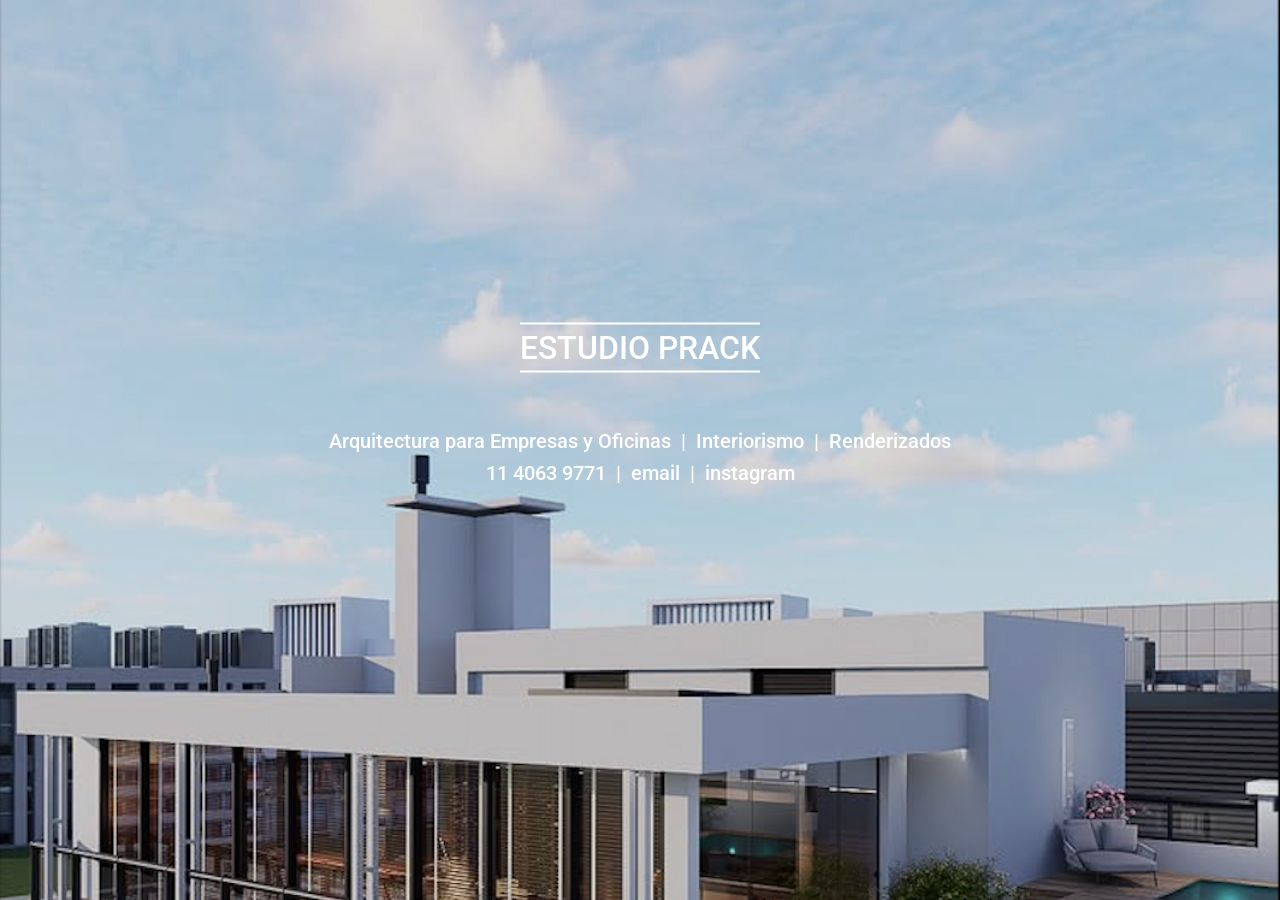
==== index.html @ 790a1812 "Fondo con carrousel de Bootstrap" ====
<!DOCTYPE html>
<head>
    <meta charset="UTF-8">
    <title>Arquitecto Jorge Prack</title>
    <meta name="description" content="Estudio Prack: arquitectura para empresas y oficinas, interiorismo y renderizados del arquitecto Jorge Prack. Contacto: +54 9 11 4063 9771. Instagram: @prackjorge">
    <meta name="keywords" content="Estudio Prack, Jorge Prack, arquitectura, interiorismo, renderizados, Buenos Aires, contacto,teléfono, email, Instagram">
    <meta name="author" content="Estudio Prack">

    <!-- Bootstrap CSS -->
    <link href="https://cdn.jsdelivr.net/npm/bootstrap@5.3.3/dist/css/bootstrap.min.css" rel="stylesheet">

    <link rel="stylesheet" href="styles.css">
</head>
<html lang="es">
    <body>
        <!-- Carousel Bootstrap -->
        <div id="carouselExampleFade" class="carousel slide carousel-fade" data-bs-ride="carousel" data-bs-interval="5000">
            <div class="carousel-inner">

                <div class="carousel-item active">
                    <img src="images/fondo1.png" class="d-block w-100" alt="Fondo 1">
                    <div class="carousel-overlay"></div>
                </div>

                <div class="carousel-item">
                    <img src="images/fondo2.png" class="d-block w-100" alt="Fondo 2">
                    <div class="carousel-overlay"></div>
                </div>

                <div class="carousel-item">
                    <img src="images/fondo3.png" class="d-block w-100" alt="Fondo 3">
                    <div class="carousel-overlay"></div>
                </div>

                <div class="carousel-item">
                    <img src="images/fondo4.png" class="d-block w-100" alt="Fondo 4">
                    <div class="carousel-overlay"></div>
                </div>
            </div>
        </div>

        <div class="carousel-caption d-none d-md-block">
            <h2 class="lined">
                ESTUDIO PRACK
            </h2>
            <br><br><br>
            <h5>
                Arquitectura para Empresas y Oficinas &nbsp;| &nbsp;Interiorismo &nbsp;| &nbsp;Renderizados
            </h5>
            <h5>
                <a href="tel:+541140639771" class="custom-link">11 4063 9771</a> &nbsp;|&nbsp;
                <a href="mailto:estudioprack@gmail.com" class="custom-link">email</a> &nbsp;|&nbsp;
                <a href="https://instagram.com/prackjorge" target="_blank" class="custom-link">instagram</a>
            </h5>
        </div>

            <!-- Bootstrap JS -->
    <script src="https://cdn.jsdelivr.net/npm/bootstrap@5.3.3/dist/js/bootstrap.bundle.min.js"></script>

    </body>
</html>
---- styles.css ----
/* styles.css */
@import url('https://fonts.googleapis.com/css2?family=Roboto:wght@300&display=swap');

:root {
    --white: #ffffff;
    --lightgray: #f0f0f0;
    --mediumgray: #b8b8b8;
    --darkgray: #808080;
    --black: #000000;
}

body, html {
    height: 100%;
    margin: 0;
    text-align: center;
    font-family: 'Roboto', sans-serif;
    font
}

/* Ajusta el tamaño del carousel a pantalla completa */
#carouselExampleFade {
    position: fixed;
    top: 0; left: 0;
    width: 100%;
    height: 100%;
    z-index: -1;
}

#carouselExampleFade .carousel-item img {
    width: 100%;
    height: 100%;
    object-fit: cover;
}

.carousel-item {
    position: relative;
}

.carousel-overlay {
    position: absolute;
    top: 0; left: 0;
    width: 100%;
    height: 100%;
    background: rgba(0,0,0,0.1); /* sombra oscura */
    pointer-events: none; /* que no bloquee clicks */
}

/* Ajuste de texto */
.carousel-caption {
    max-width: 100vw;      /* usar todo el ancho de la ventana */
    width: 100%;            /* ancho completo */
    white-space: nowrap;    /* no quebrar el texto */
    position: absolute;
    top: 55%;
    left: 50%;
    transform: translate(-50%, -50%);
}

.carousel-caption h1,
.carousel-caption h3 {
    color: white;
    text-shadow: 2px 2px 5px rgba(0,0,0,0.7); /* sombra adicional */
}

.lined {
    display: inline-block;  /* text defines width */
    border-top: 2px solid var(--white);
    border-bottom: 2px solid var(--white);
    padding: 4px 0;
    /*text-shadow: 6px 6px 18px var(--mediumgray);*/
    color: var(--white);

}

h5 {
    /*text-shadow: 6px 6px 30px var(--mediumgray);*/
    color: var(--white);

}

a.custom-link {
    text-decoration: none;
    color: var(--white);
    transition: color 0.2s;
}

a.custom-link:hover {
    color: var(--white);
}
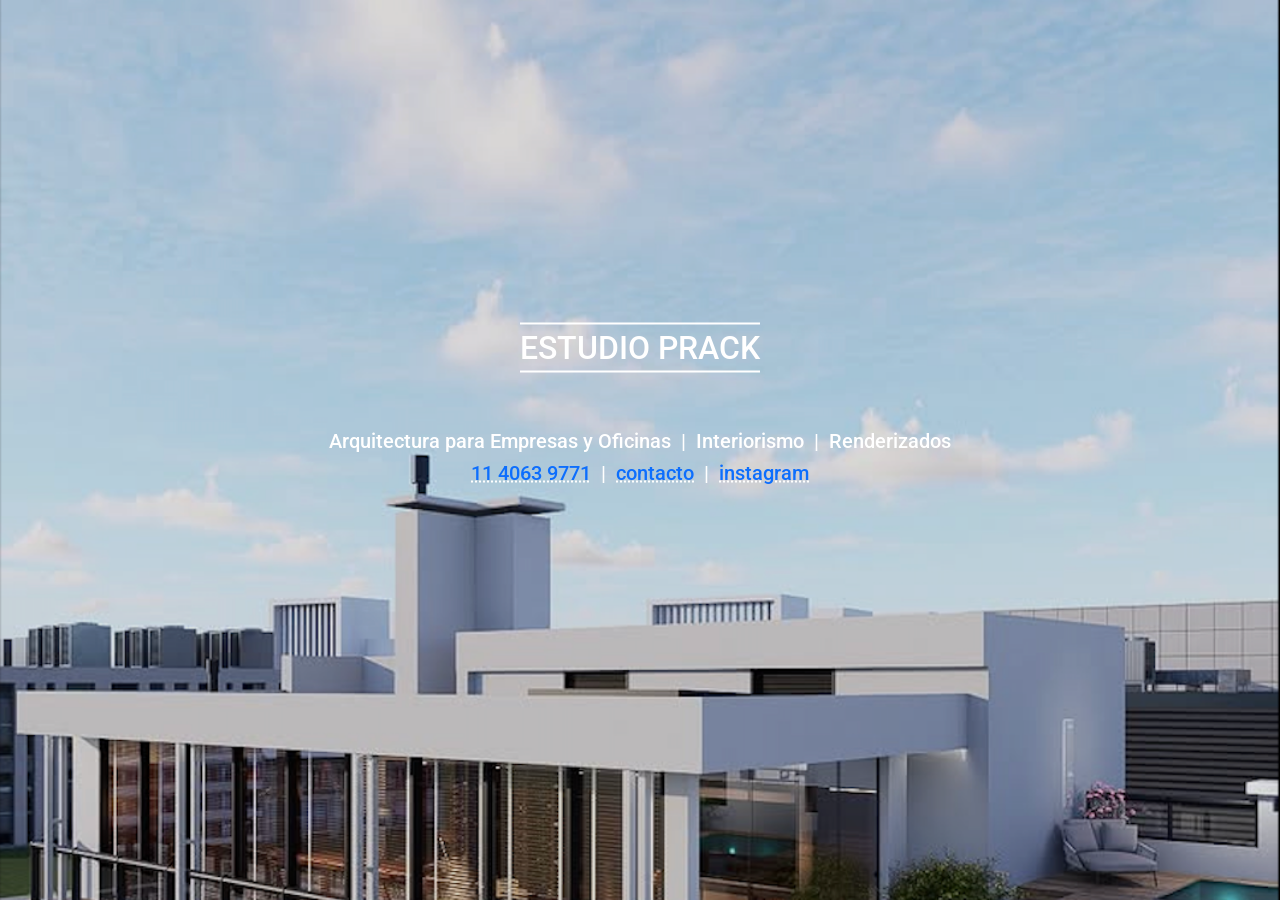
==== commit 11bc5e00: "Actualizar background y estilos del texto" ====
--- a/index.html
+++ b/index.html
@@ -49,7 +49,7 @@
             </h5>
             <h5>
                 <a href="tel:+541140639771" class="custom-link">11 4063 9771</a> &nbsp;|&nbsp;
-                <a href="mailto:estudioprack@gmail.com" class="custom-link">email</a> &nbsp;|&nbsp;
+                <a href="mailto:estudioprack@gmail.com" class="custom-link">contacto</a> &nbsp;|&nbsp;
                 <a href="https://instagram.com/prackjorge" target="_blank" class="custom-link">instagram</a>
             </h5>
         </div>
--- a/styles.css
+++ b/styles.css
@@ -78,13 +78,15 @@
 
 }
 
+
+
 a.custom-link {
-    text-decoration: none;
-    color: var(--white);
-    transition: color 0.2s;
+    text-decoration: underline;         /* subrayado base */
+    text-decoration-style: dotted;      /* estilo punteado */
+    text-decoration-color: var(--white); /* color del subrayado */
 }
 
 a.custom-link:hover {
-    color: var(--white);
+    color: var(--darkgray);
 }
     
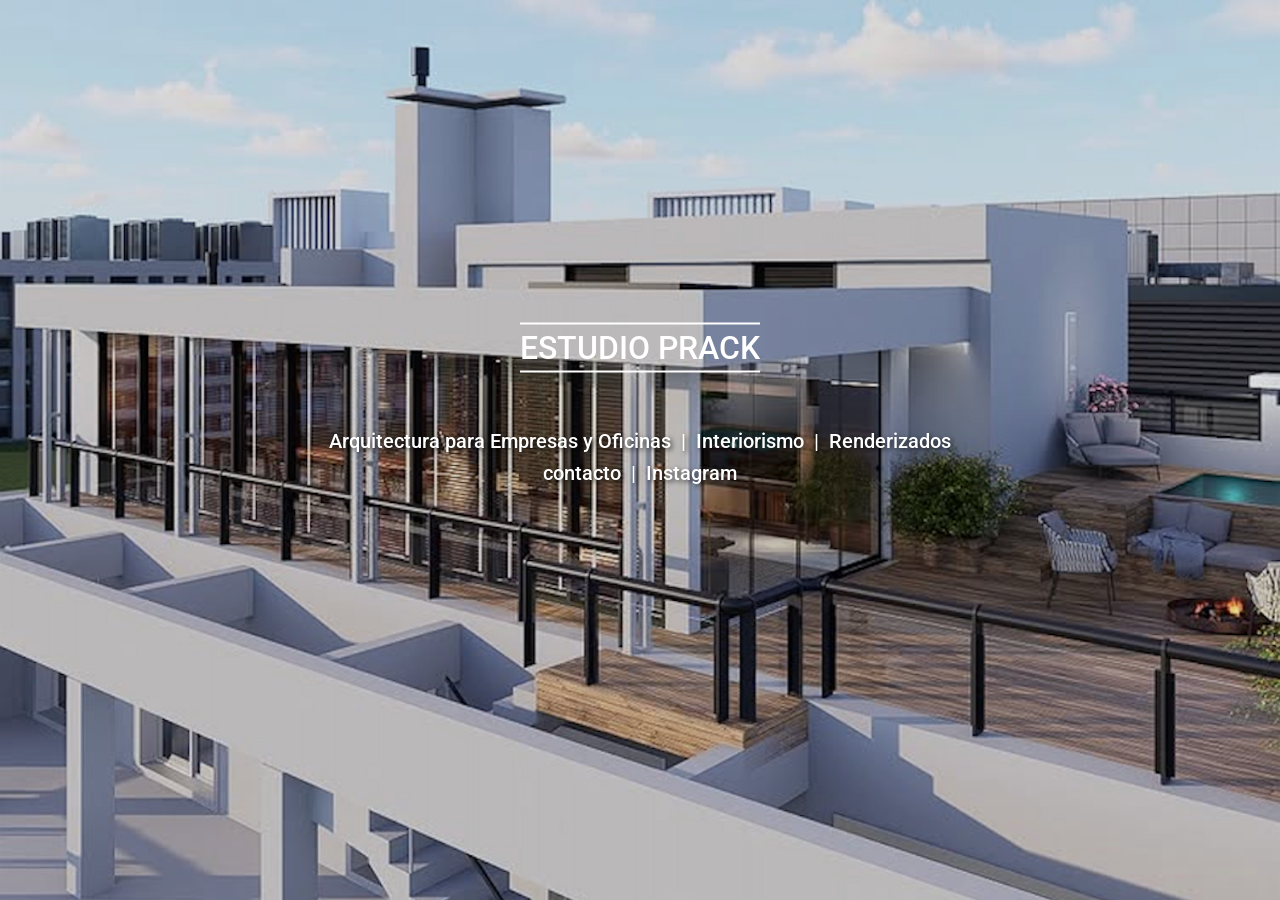
==== commit a5cf2917: "Recorte de imágenes de fondo y se eliminó el teléfono" ====
--- a/index.html
+++ b/index.html
@@ -48,9 +48,8 @@
                 Arquitectura para Empresas y Oficinas &nbsp;| &nbsp;Interiorismo &nbsp;| &nbsp;Renderizados
             </h5>
             <h5>
-                <a href="tel:+541140639771" class="custom-link">11 4063 9771</a> &nbsp;|&nbsp;
                 <a href="mailto:estudioprack@gmail.com" class="custom-link">contacto</a> &nbsp;|&nbsp;
-                <a href="https://instagram.com/prackjorge" target="_blank" class="custom-link">instagram</a>
+                <a href="https://instagram.com/prackjorge" target="_blank" class="custom-link">Instagram</a>
             </h5>
         </div>
 
--- a/styles.css
+++ b/styles.css
@@ -7,6 +7,7 @@
     --mediumgray: #b8b8b8;
     --darkgray: #808080;
     --black: #000000;
+    --black-rgb: 0,0,0;
 }
 
 body, html {
@@ -41,7 +42,7 @@
     top: 0; left: 0;
     width: 100%;
     height: 100%;
-    background: rgba(0,0,0,0.1); /* sombra oscura */
+    background: rgba(var(--black-rgb), 0.1); /* sombra oscura */
     pointer-events: none; /* que no bloquee clicks */
 }
 
@@ -56,10 +57,9 @@
     transform: translate(-50%, -50%);
 }
 
-.carousel-caption h1,
-.carousel-caption h3 {
-    color: white;
-    text-shadow: 2px 2px 5px rgba(0,0,0,0.7); /* sombra adicional */
+.carousel-caption h5 {
+    color: var(--white);
+    text-shadow: 2px 2px 5px rgba(var(--black-rgb), 0.7); /* sombra adicional */
 }
 
 .lined {
@@ -78,15 +78,15 @@
 
 }
 
-
-
 a.custom-link {
-    text-decoration: underline;         /* subrayado base */
-    text-decoration-style: dotted;      /* estilo punteado */
-    text-decoration-color: var(--white); /* color del subrayado */
+    text-decoration: none;         /* subrayado base */
+    color: var(--white);
 }
 
 a.custom-link:hover {
-    color: var(--darkgray);
+    text-decoration: underline;
+    text-decoration-style: dotted;      /* estilo punteado */
+    text-underline-offset: 6px; /* ajusta la separación */
+    text-decoration-color: var(--white); /* color del subrayado */
 }
     
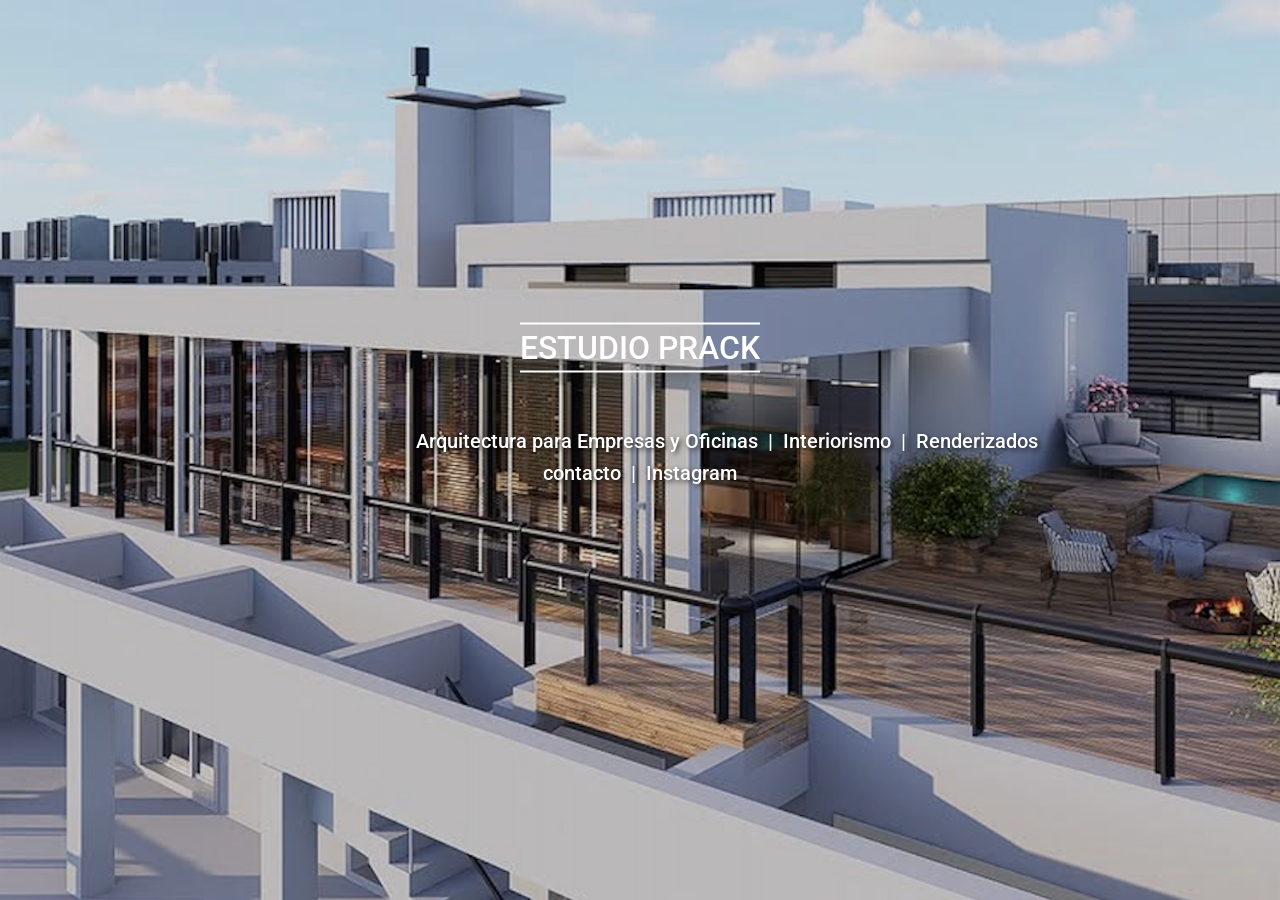
==== commit 7c9e2a53: "Efecto slide con CSS-JS" ====
--- a/index.html
+++ b/index.html
@@ -1,4 +1,5 @@
 <!DOCTYPE html>
+<html lang="es">
 <head>
     <meta charset="UTF-8">
     <title>Arquitecto Jorge Prack</title>
@@ -8,53 +9,54 @@
 
     <!-- Bootstrap CSS -->
     <link href="https://cdn.jsdelivr.net/npm/bootstrap@5.3.3/dist/css/bootstrap.min.css" rel="stylesheet">
-
     <link rel="stylesheet" href="styles.css">
 </head>
-<html lang="es">
-    <body>
-        <!-- Carousel Bootstrap -->
-        <div id="carouselExampleFade" class="carousel slide carousel-fade" data-bs-ride="carousel" data-bs-interval="5000">
-            <div class="carousel-inner">
+<body>
+    <!-- Slides -->
+    <div id="slides">
+        <img src="images/fondo1.png" class="slide visible" alt="Fondo 1">
+        <img src="images/fondo2.png" class="slide" alt="Fondo 2">
+        <img src="images/fondo3.png" class="slide" alt="Fondo 3">
+        <img src="images/fondo4.png" class="slide" alt="Fondo 4">
+        <div class="carousel-overlay"></div>
+    </div>
 
-                <div class="carousel-item active">
-                    <img src="images/fondo1.png" class="d-block w-100" alt="Fondo 1">
-                    <div class="carousel-overlay"></div>
-                </div>
+    <!-- Texto -->
+    <div class="carousel-caption d-none d-md-block">
+        <h2 class="lined">ESTUDIO PRACK</h2>
+        <br><br><br>
+        <h5>Arquitectura para Empresas y Oficinas &nbsp;| &nbsp;Interiorismo &nbsp;| &nbsp;Renderizados</h5>
+        <h5>
+            <a href="mailto:estudioprack@gmail.com" class="custom-link">contacto</a> &nbsp;|&nbsp;
+            <a href="https://instagram.com/prackjorge" target="_blank" class="custom-link">Instagram</a>
+        </h5>
+    </div>
 
-                <div class="carousel-item">
-                    <img src="images/fondo2.png" class="d-block w-100" alt="Fondo 2">
-                    <div class="carousel-overlay"></div>
-                </div>
-
-                <div class="carousel-item">
-                    <img src="images/fondo3.png" class="d-block w-100" alt="Fondo 3">
-                    <div class="carousel-overlay"></div>
-                </div>
-
-                <div class="carousel-item">
-                    <img src="images/fondo4.png" class="d-block w-100" alt="Fondo 4">
-                    <div class="carousel-overlay"></div>
-                </div>
-            </div>
-        </div>
-
-        <div class="carousel-caption d-none d-md-block">
-            <h2 class="lined">
-                ESTUDIO PRACK
-            </h2>
-            <br><br><br>
-            <h5>
-                Arquitectura para Empresas y Oficinas &nbsp;| &nbsp;Interiorismo &nbsp;| &nbsp;Renderizados
-            </h5>
-            <h5>
-                <a href="mailto:estudioprack@gmail.com" class="custom-link">contacto</a> &nbsp;|&nbsp;
-                <a href="https://instagram.com/prackjorge" target="_blank" class="custom-link">Instagram</a>
-            </h5>
-        </div>
-
-            <!-- Bootstrap JS -->
+    <!-- Bootstrap JS -->
     <script src="https://cdn.jsdelivr.net/npm/bootstrap@5.3.3/dist/js/bootstrap.bundle.min.js"></script>
 
-    </body>
-</html>
+    <!-- Loop Fade JS -->
+    <script>
+        const slides = document.querySelectorAll('.slide');
+        let current = 0;
+        const fadeDuration = 4000;  // ms
+        const displayDuration = 4000; // ms (tiempo que la foto está completamente visible)
+
+        function showNextSlide() {
+            const prev = slides[current];
+            current = (current + 1) % slides.length;
+            const next = slides[current];
+
+            // Fade out previo
+            prev.style.opacity = 0;
+
+            // Fade in siguiente
+            next.style.transition = `opacity ${fadeDuration/1000}s linear`;
+            next.style.opacity = 1;
+        }
+
+        // Inicializa ciclo
+        setInterval(showNextSlide, fadeDuration + displayDuration);
+    </script>
+</body>
+</html>
--- a/styles.css
+++ b/styles.css
@@ -3,9 +3,6 @@
 
 :root {
     --white: #ffffff;
-    --lightgray: #f0f0f0;
-    --mediumgray: #b8b8b8;
-    --darkgray: #808080;
     --black: #000000;
     --black-rgb: 0,0,0;
 }
@@ -15,42 +12,49 @@
     margin: 0;
     text-align: center;
     font-family: 'Roboto', sans-serif;
-    font
 }
 
-/* Ajusta el tamaño del carousel a pantalla completa */
-#carouselExampleFade {
-    position: fixed;
-    top: 0; left: 0;
+/* Contenedor de slides */
+#slides {
+    position: relative;
     width: 100%;
     height: 100%;
-    z-index: -1;
+    overflow: hidden; /* recorta abajo */
 }
 
-#carouselExampleFade .carousel-item img {
+/* Slides individuales */
+.slide {
+    position: absolute;
+    top: 0;
+    left: 0;
     width: 100%;
     height: 100%;
     object-fit: cover;
+    object-position: top; /* siempre mostrar borde superior */
+    opacity: 0;
+    transition: opacity 4s linear; /* fade-in / fade-out */
+    transform: none; /* evita cualquier escala residual */
 }
 
-.carousel-item {
-    position: relative;
+.slide.visible {
+    opacity: 1;
 }
 
+/* Overlay */
 .carousel-overlay {
     position: absolute;
-    top: 0; left: 0;
+    top: 0;
+    left: 0;
     width: 100%;
     height: 100%;
-    background: rgba(var(--black-rgb), 0.1); /* sombra oscura */
-    pointer-events: none; /* que no bloquee clicks */
+    background: rgba(var(--black-rgb), 0.1);
+    pointer-events: none;
 }
 
-/* Ajuste de texto */
+/* Texto */
 .carousel-caption {
-    max-width: 100vw;      /* usar todo el ancho de la ventana */
-    width: 100%;            /* ancho completo */
-    white-space: nowrap;    /* no quebrar el texto */
+    max-width: 100vw;
+    white-space: nowrap;
     position: absolute;
     top: 55%;
     left: 50%;
@@ -59,34 +63,29 @@
 
 .carousel-caption h5 {
     color: var(--white);
-    text-shadow: 2px 2px 5px rgba(var(--black-rgb), 0.7); /* sombra adicional */
+    text-shadow: 2px 2px 5px rgba(var(--black-rgb), 0.7);
 }
 
 .lined {
-    display: inline-block;  /* text defines width */
+    display: inline-block;
     border-top: 2px solid var(--white);
     border-bottom: 2px solid var(--white);
     padding: 4px 0;
-    /*text-shadow: 6px 6px 18px var(--mediumgray);*/
     color: var(--white);
-
 }
 
 h5 {
-    /*text-shadow: 6px 6px 30px var(--mediumgray);*/
     color: var(--white);
-
 }
 
 a.custom-link {
-    text-decoration: none;         /* subrayado base */
+    text-decoration: none;
     color: var(--white);
 }
 
 a.custom-link:hover {
     text-decoration: underline;
-    text-decoration-style: dotted;      /* estilo punteado */
-    text-underline-offset: 6px; /* ajusta la separación */
-    text-decoration-color: var(--white); /* color del subrayado */
-}
-    +    text-decoration-style: dotted;
+    text-underline-offset: 6px;
+    text-decoration-color: var(--white);
+}
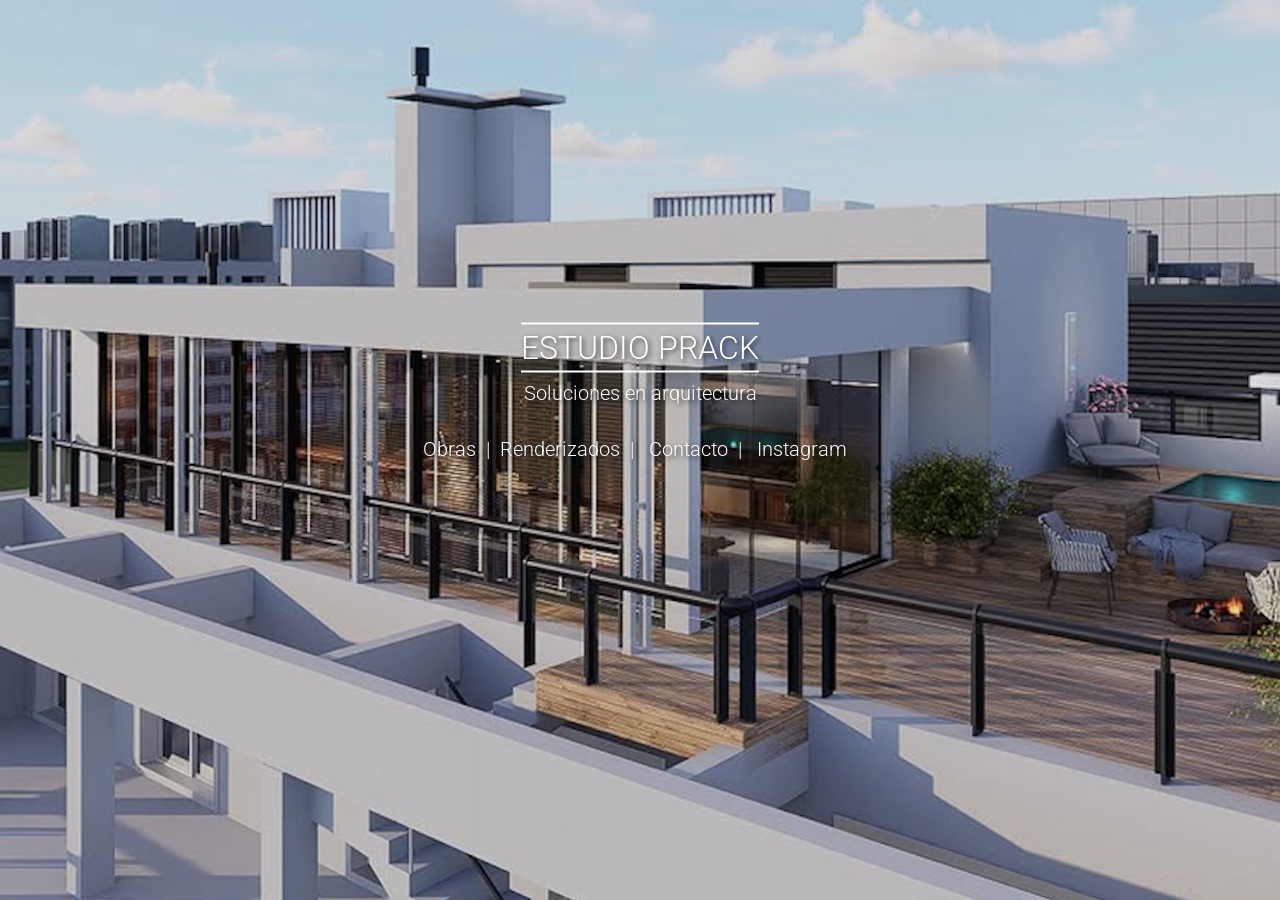
==== commit c5428b4e: "Cambio subtítulo por Obras-Renderizados" ====
--- a/index.html
+++ b/index.html
@@ -24,11 +24,11 @@
     <!-- Texto -->
     <div class="carousel-caption d-none d-md-block">
         <h2 class="lined">ESTUDIO PRACK</h2>
-        <br><br><br>
-        <h5>Arquitectura para Empresas y Oficinas &nbsp;| &nbsp;Interiorismo &nbsp;| &nbsp;Renderizados</h5>
-        <h5>
-            <a href="mailto:estudioprack@gmail.com" class="custom-link">contacto</a> &nbsp;|&nbsp;
-            <a href="https://instagram.com/prackjorge" target="_blank" class="custom-link">Instagram</a>
+        <h5>Soluciones en arquitectura</h5>
+                <br>
+        <h5>Obras&nbsp;&nbsp;|&nbsp;&nbsp;Renderizados&nbsp;&nbsp;|
+            <a href="mailto:estudioprack@gmail.com" class="custom-link">&nbsp;&nbsp;Contacto&nbsp;&nbsp;</a>|
+            <a href="https://instagram.com/prackjorge" target="_blank" class="custom-link">&nbsp;&nbsp;Instagram&nbsp;&nbsp;</a>
         </h5>
     </div>
 
--- a/styles.css
+++ b/styles.css
@@ -1,10 +1,11 @@
 /* styles.css */
-@import url('https://fonts.googleapis.com/css2?family=Roboto:wght@300&display=swap');
+@import url('https://fonts.googleapis.com/css2?family=Roboto:wght@300;500&display=swap');
 
 :root {
     --white: #ffffff;
     --black: #000000;
     --black-rgb: 0,0,0;
+    --red-rgb: 255,0,0;
 }
 
 body, html {
@@ -61,7 +62,7 @@
     transform: translate(-50%, -50%);
 }
 
-.carousel-caption h5 {
+.carousel-caption h2, h5 {
     color: var(--white);
     text-shadow: 2px 2px 5px rgba(var(--black-rgb), 0.7);
 }
@@ -74,13 +75,15 @@
     color: var(--white);
 }
 
-h5 {
+h2, h5 {
     color: var(--white);
+    font-weight: 300;
 }
 
 a.custom-link {
     text-decoration: none;
     color: var(--white);
+    font-weight: 300;
 }
 
 a.custom-link:hover {
@@ -88,4 +91,4 @@
     text-decoration-style: dotted;
     text-underline-offset: 6px;
     text-decoration-color: var(--white);
-}+}
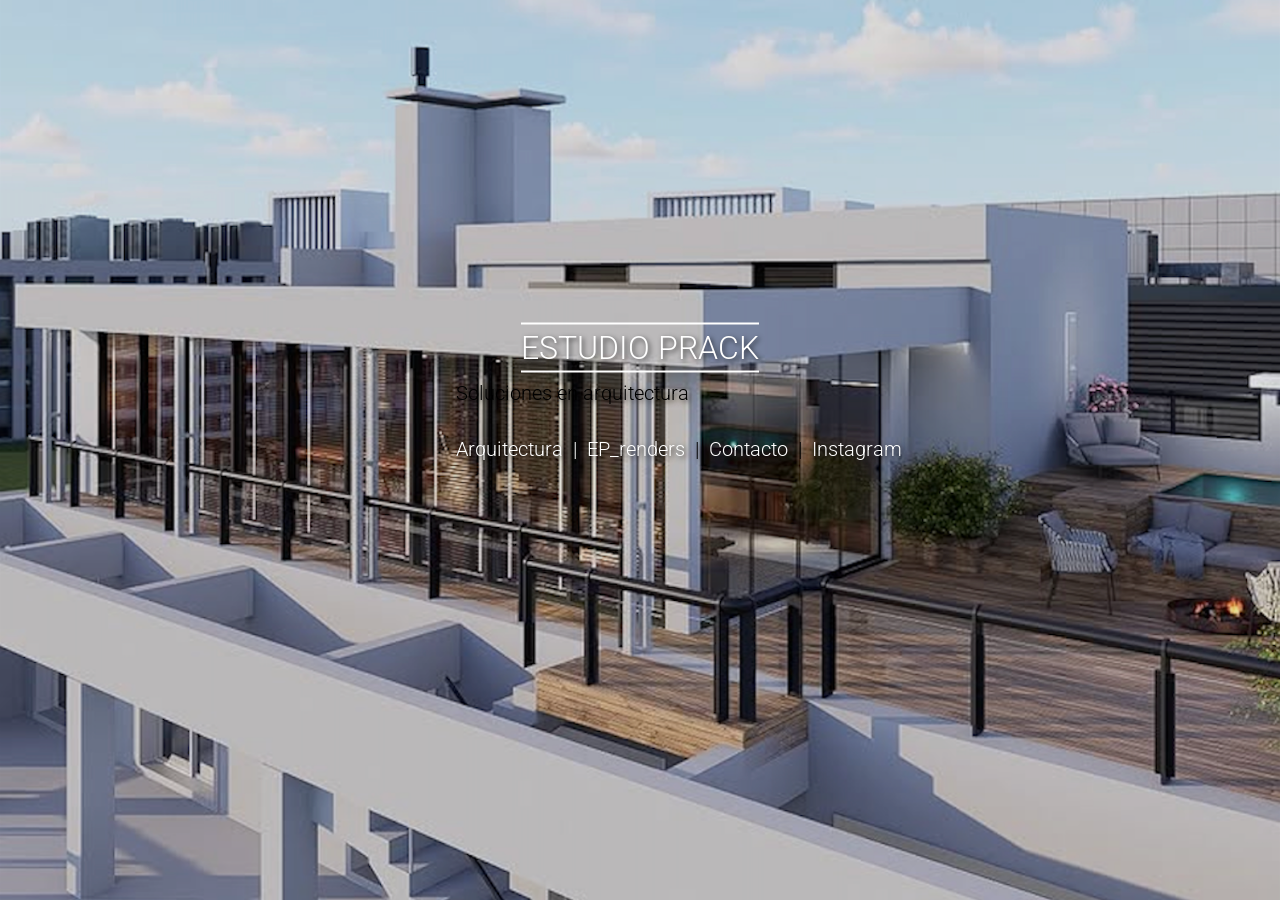
==== commit 77680d09: "Arreglo de espcaio entre elementos del navbar, y agregue el Target a EP_renders" ====
--- a/index.html
+++ b/index.html
@@ -25,8 +25,10 @@
     <div class="carousel-caption d-none d-md-block">
         <h2 class="lined">ESTUDIO PRACK</h2>
         <h5>Soluciones en arquitectura</h5>
-                <br>
-        <h5>Obras&nbsp;&nbsp;|&nbsp;&nbsp;Renderizados&nbsp;&nbsp;|
+        <br>
+        <h5>
+            <a href="templates/arquitectura.html" class="custom-link">Arquitectura&nbsp;&nbsp;|</a>
+            <a href="templates/EP_renders.html" class="custom-link">&nbsp;&nbsp;EP_renders&nbsp;&nbsp;</a>|
             <a href="mailto:estudioprack@gmail.com" class="custom-link">&nbsp;&nbsp;Contacto&nbsp;&nbsp;</a>|
             <a href="https://instagram.com/prackjorge" target="_blank" class="custom-link">&nbsp;&nbsp;Instagram&nbsp;&nbsp;</a>
         </h5>
--- a/styles.css
+++ b/styles.css
@@ -1,94 +1,200 @@
-/* styles.css */
-@import url('https://fonts.googleapis.com/css2?family=Roboto:wght@300;500&display=swap');
-
-:root {
-    --white: #ffffff;
-    --black: #000000;
-    --black-rgb: 0,0,0;
-    --red-rgb: 255,0,0;
-}
-
-body, html {
-    height: 100%;
+/* styles.css */ 
+@import url('https://fonts.googleapis.com/css2?family=Roboto:wght@300;500&display=swap'); 
+
+:root { 
+    --white: #ffffff; 
+    --black: #000000; 
+    --black-rgb: 0,0,0; 
+} 
+
+body, html { 
+    height: 100%; 
+    margin: 0; 
+    text-align: center; 
+    font-family: 'Roboto', sans-serif; 
+} 
+
+/* INDEX */
+/* Contenedor de slides */ 
+#slides { position: relative; 
+    width: 100%; 
+    height: 100%; 
+    overflow: hidden; /* recorta abajo */ 
+} 
+
+/* Slides individuales */ 
+.slide { position: absolute; 
+    top: 0; left: 0; 
+    width: 100%; 
+    height: 100%; 
+    object-fit: cover; 
+    object-position: top; /* siempre mostrar borde superior */ 
+    opacity: 0; 
+    transition: opacity 4s linear; /* fade-in / fade-out */ 
+    transform: none; /* evita cualquier escala residual */ 
+} 
+
+.slide.visible { 
+    opacity: 1;
+} 
+
+/* Overlay */     
+.carousel-overlay { 
+    position: absolute; 
+    top: 0; left: 0; 
+    width: 100%; height: 100%; 
+    background: rgba(var(--black-rgb), 0.1); 
+    pointer-events: none; 
+} 
+
+/* Texto */ 
+.carousel-caption { 
+    max-width: 100vw; 
+    white-space: nowrap; 
+    position: absolute; 
+    top: 55%; 
+    left: 50%; 
+    transform: translate(-50%, -50%); 
+    color: var(--white); 
+    text-shadow: 2px 2px 5px rgba(var(--black-rgb), 0.7); 
+} 
+
+.lined { 
+    display: inline-block; 
+    border-top: 2px solid var(--white); 
+    border-bottom: 2px solid var(--white); 
+    padding: 4px 0; color: var(--white); 
+} 
+
+h2, h5 { 
+    color: var(--white); 
+    font-weight: 300; 
+} 
+
+
+/* Aplica directamente al <a> con clase custom-link */
+a.custom-link {
+    text-decoration: none;
+    color: var(--white);
+    font-weight: 300;
+}
+
+/* Hover sobre el enlace */
+a.custom-link:hover {
+    text-decoration: underline;
+    text-decoration-style: dotted;
+    text-underline-offset: 6px;
+    text-decoration-color: var(--white);
+}
+
+/* RENDERIZADOS */
+.navbar {
+    display: flex;
+    justify-content: space-between; /* pone espacio entre h2 y h5 */
+    align-items: center;
+    padding: 20px 30px;
+    width: 100%;
+    box-sizing: border-box;
+    flex-wrap: nowrap;
+}
+
+.navbar h2, .navbar h5 {
     margin: 0;
-    text-align: center;
-    font-family: 'Roboto', sans-serif;
-}
-
-/* Contenedor de slides */
-#slides {
+    padding: 0;
+    white-space: nowrap; /* una sola línea */
+    color: var(--black) !important;
+}
+
+.navbar h5 {
+    margin-left: 600px; /* espacio entre h2 y h5 */
+    padding: 0;
+    display: flex;       /* los enlaces en fila */
+    gap: 20px;           /* espacio entre enlaces */
+}
+
+.navbar h5, a {
+    text-decoration: none;
+    color: var(--black);
+    font-weight: 300;
+}
+
+
+.subtitle h2 { 
+    text-align: center; 
+    padding: 75px 0; 
+    color: var(--black) !important; 
+}
+
+.links-renderizados h2, h5 {
+    display: flex;
+    justify-content: space-between;
+    align-items: center;
+    padding: 0 40px;
+    color: var(--black) !important;
+    white-space: nowrap;
+    width: 100%;
+}
+
+
+.col-md-6 {
     position: relative;
-    width: 100%;
-    height: 100%;
-    overflow: hidden; /* recorta abajo */
-}
-
-/* Slides individuales */
-.slide {
+    height: 400px; /* ejemplo de altura */
+}
+
+.slide2 {
     position: absolute;
     top: 0;
     left: 0;
     width: 100%;
     height: 100%;
     object-fit: cover;
-    object-position: top; /* siempre mostrar borde superior */
+    object-position: top;
     opacity: 0;
-    transition: opacity 4s linear; /* fade-in / fade-out */
-    transform: none; /* evita cualquier escala residual */
-}
-
-.slide.visible {
+    transition: opacity 1s linear;
+}
+
+.slide2.visible {
     opacity: 1;
 }
 
-/* Overlay */
-.carousel-overlay {
-    position: absolute;
+
+
+a.custom-linkb { 
+    text-decoration: none; 
+    color: var(--black); 
+    font-weight: 300; 
+} 
+
+a.custom-linkb:hover { 
+    text-decoration: underline; 
+    text-decoration-style: dotted; 
+    text-underline-offset: 6px; 
+    text-decoration-color: var(--black); 
+} 
+
+/* Mantener dos columnas con calle interna de 5px */
+.row.slider-row {
+    margin-left: -2.5px;
+    margin-right: -2.5px;
+
+}
+
+.row.slider-row .col-md-6 {
+    padding-left: 2.5px;
+    padding-right: 2.5px;
+    box-sizing: border-box;
+}
+
+/* Separación interna entre slides dentro de cada columna */
+.slider-column .slide2 {
     top: 0;
     left: 0;
-    width: 100%;
+    width: auto;
     height: 100%;
-    background: rgba(var(--black-rgb), 0.1);
-    pointer-events: none;
-}
-
-/* Texto */
-.carousel-caption {
-    max-width: 100vw;
-    white-space: nowrap;
-    position: absolute;
-    top: 55%;
-    left: 50%;
-    transform: translate(-50%, -50%);
-}
-
-.carousel-caption h2, h5 {
-    color: var(--white);
-    text-shadow: 2px 2px 5px rgba(var(--black-rgb), 0.7);
-}
-
-.lined {
-    display: inline-block;
-    border-top: 2px solid var(--white);
-    border-bottom: 2px solid var(--white);
-    padding: 4px 0;
-    color: var(--white);
-}
-
-h2, h5 {
-    color: var(--white);
-    font-weight: 300;
-}
-
-a.custom-link {
-    text-decoration: none;
-    color: var(--white);
-    font-weight: 300;
-}
-
-a.custom-link:hover {
-    text-decoration: underline;
-    text-decoration-style: dotted;
-    text-underline-offset: 6px;
-    text-decoration-color: var(--white);
-}
+    margin: 15px; /* separación vertical entre slides */
+    object-fit: cover;
+    object-position: top;
+    opacity: 0;
+    transition: opacity 1s linear;
+    border: 5px solid var(--white); /* Borde para simular el padding interno */
+}
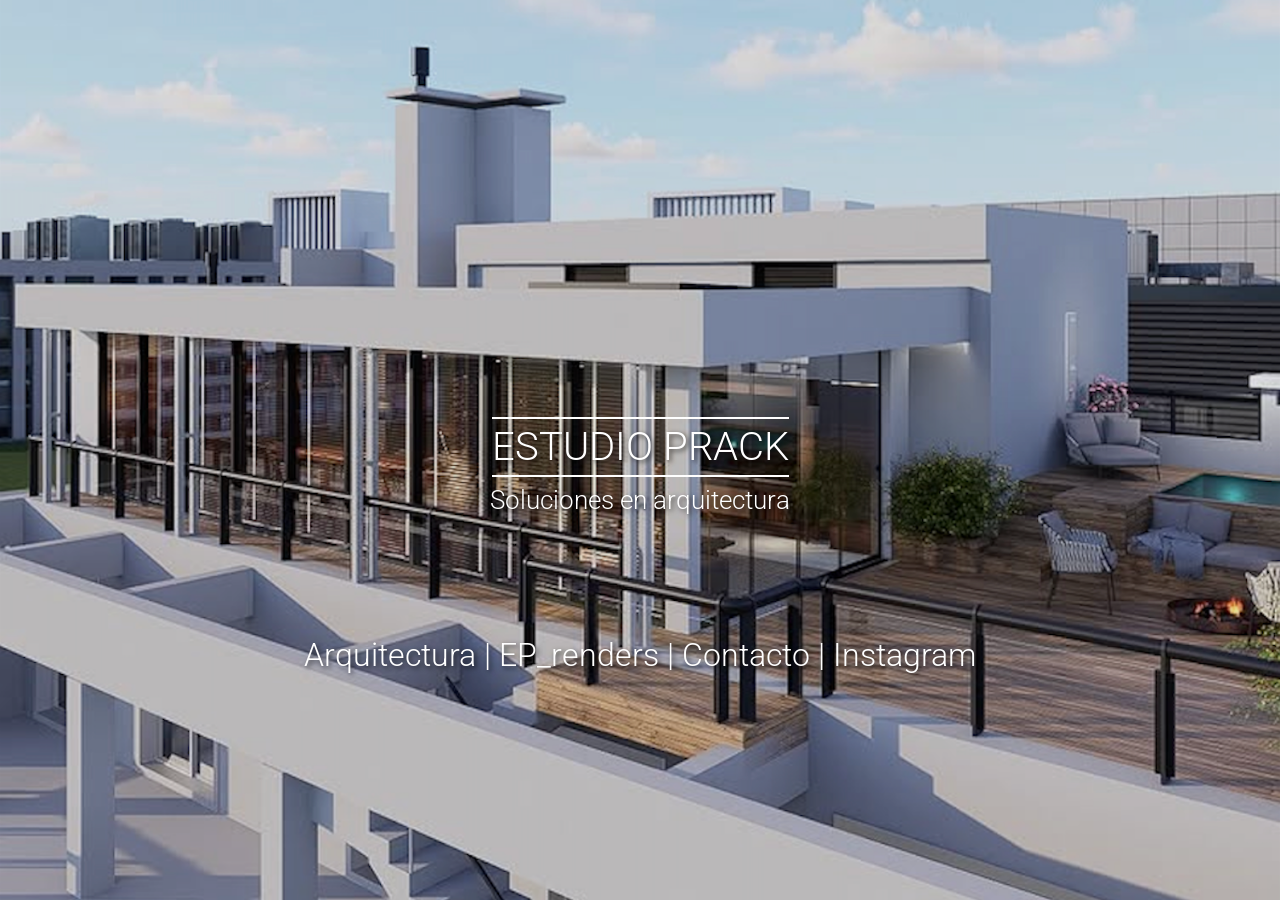
==== commit dc51e1d9: "Recuperé Index.html y su estilo" ====
--- a/index.html
+++ b/index.html
@@ -1,64 +1,64 @@
 <!DOCTYPE html>
 <html lang="es">
-<head>
-    <meta charset="UTF-8">
-    <title>Arquitecto Jorge Prack</title>
-    <meta name="description" content="Estudio Prack: arquitectura para empresas y oficinas, interiorismo y renderizados del arquitecto Jorge Prack. Contacto: +54 9 11 4063 9771. Instagram: @prackjorge">
-    <meta name="keywords" content="Estudio Prack, Jorge Prack, arquitectura, interiorismo, renderizados, Buenos Aires, contacto,teléfono, email, Instagram">
-    <meta name="author" content="Estudio Prack">
+    <head>
+        <meta charset="UTF-8">
+        <title>Arquitecto Jorge Prack</title>
+        <meta name="description" content="Estudio Prack: arquitectura para empresas y oficinas, interiorismo y renderizados del arquitecto Jorge Prack. Contacto: +54 9 11 4063 9771. Instagram: @prackjorge">
+        <meta name="keywords" content="Estudio Prack, Jorge Prack, arquitectura, interiorismo, renderizados, Buenos Aires, contacto,teléfono, email, Instagram">
+        <meta name="author" content="Estudio Prack">
 
-    <!-- Bootstrap CSS -->
-    <link href="https://cdn.jsdelivr.net/npm/bootstrap@5.3.3/dist/css/bootstrap.min.css" rel="stylesheet">
-    <link rel="stylesheet" href="styles.css">
-</head>
-<body>
-    <!-- Slides -->
-    <div id="slides">
-        <img src="images/fondo1.png" class="slide visible" alt="Fondo 1">
-        <img src="images/fondo2.png" class="slide" alt="Fondo 2">
-        <img src="images/fondo3.png" class="slide" alt="Fondo 3">
-        <img src="images/fondo4.png" class="slide" alt="Fondo 4">
-        <div class="carousel-overlay"></div>
-    </div>
+        <!-- Bootstrap CSS -->
+        <link href="https://cdn.jsdelivr.net/npm/bootstrap@5.3.3/dist/css/bootstrap.min.css" rel="stylesheet">
+        <link rel="stylesheet" href="styles.css">
+    </head>
 
-    <!-- Texto -->
-    <div class="carousel-caption d-none d-md-block">
-        <h2 class="lined">ESTUDIO PRACK</h2>
-        <h5>Soluciones en arquitectura</h5>
-        <br>
-        <h5>
-            <a href="templates/arquitectura.html" class="custom-link">Arquitectura&nbsp;&nbsp;|</a>
-            <a href="templates/EP_renders.html" class="custom-link">&nbsp;&nbsp;EP_renders&nbsp;&nbsp;</a>|
-            <a href="mailto:estudioprack@gmail.com" class="custom-link">&nbsp;&nbsp;Contacto&nbsp;&nbsp;</a>|
-            <a href="https://instagram.com/prackjorge" target="_blank" class="custom-link">&nbsp;&nbsp;Instagram&nbsp;&nbsp;</a>
-        </h5>
-    </div>
+    <body class="text-white">
+        <!-- Slides -->
+        <div id="slides">
+            <img src="images/fondo1.png" class="slide visible" alt="Fondo 1">
+            <img src="images/fondo2.png" class="slide" alt="Fondo 2">
+            <img src="images/fondo3.png" class="slide" alt="Fondo 3">
+            <img src="images/fondo4.png" class="slide" alt="Fondo 4">
+            <div class="carousel-overlay"></div>
+        </div>
 
-    <!-- Bootstrap JS -->
-    <script src="https://cdn.jsdelivr.net/npm/bootstrap@5.3.3/dist/js/bootstrap.bundle.min.js"></script>
+        <!-- Texto -->
+        <div class="text-white carousel-caption d-none d-md-block">
+            <h1 class="text-white lined">ESTUDIO PRACK</h1>
+            <h3 class="text-white subtitulo">Soluciones en arquitectura</h3>
+            <h2>
+                <a href="templates/arquitectura.html" class="text-white custom-link">Arquitectura </a><span class="text-white">|</span>
+                <a href="templates/EP_renders.html" class="text-white custom-link">EP_renders </a><span class="text-white">|</span>
+                <a href="mailto:estudioprack@gmail.com" class="text-white custom-link">Contacto </a><span class="text-white">|</span>
+                <a href="https://instagram.com/prackjorge" target="_blank" class="text-white custom-link">Instagram</a>
+            </h2>
+        </div>
 
-    <!-- Loop Fade JS -->
-    <script>
-        const slides = document.querySelectorAll('.slide');
-        let current = 0;
-        const fadeDuration = 4000;  // ms
-        const displayDuration = 4000; // ms (tiempo que la foto está completamente visible)
+        <!-- Bootstrap JS -->
+        <script src="https://cdn.jsdelivr.net/npm/bootstrap@5.3.3/dist/js/bootstrap.bundle.min.js"></script>
 
-        function showNextSlide() {
-            const prev = slides[current];
-            current = (current + 1) % slides.length;
-            const next = slides[current];
+        <!-- Loop Fade JS -->
+        <script>
+            const slides = document.querySelectorAll('.slide');
+            let current = 0;
+            const fadeDuration = 4000;  // ms
+            const displayDuration = 4000; // ms (tiempo que la foto está completamente visible)
 
-            // Fade out previo
-            prev.style.opacity = 0;
+            function showNextSlide() {
+                const prev = slides[current];
+                current = (current + 1) % slides.length;
+                const next = slides[current];
 
-            // Fade in siguiente
-            next.style.transition = `opacity ${fadeDuration/1000}s linear`;
-            next.style.opacity = 1;
-        }
+                // Fade out previo
+                prev.style.opacity = 0;
 
-        // Inicializa ciclo
-        setInterval(showNextSlide, fadeDuration + displayDuration);
-    </script>
-</body>
+                // Fade in siguiente
+                next.style.transition = `opacity ${fadeDuration/1000}s linear`;
+                next.style.opacity = 1;
+            }
+
+            // Inicializa ciclo
+            setInterval(showNextSlide, fadeDuration + displayDuration);
+        </script>
+    </body>
 </html>
--- a/styles.css
+++ b/styles.css
@@ -1,7 +1,14 @@
-/* styles.css */ 
 @import url('https://fonts.googleapis.com/css2?family=Roboto:wght@300;500&display=swap'); 
 
-:root { 
+/* Global reset */
+* {
+    margin: 0;
+    padding: 0;
+    box-sizing: border-box; /* Ensures consistency in dimensions */
+}
+
+:root {
+    --white-rgb: 255,255,255;
     --white: #ffffff; 
     --black: #000000; 
     --black-rgb: 0,0,0; 
@@ -10,21 +17,25 @@
 body, html { 
     height: 100%; 
     margin: 0; 
+    font-family: 'Roboto', sans-serif; 
     text-align: center; 
-    font-family: 'Roboto', sans-serif; 
 } 
 
 /* INDEX */
 /* Contenedor de slides */ 
 #slides { position: relative; 
     width: 100%; 
-    height: 100%; 
-    overflow: hidden; /* recorta abajo */ 
+    height: 100vh; /* Usar viewport height real */
+    overflow: hidden; /* recorta abajo */
+
+    /*border: 0px solid purple;*/
 } 
 
 /* Slides individuales */ 
-.slide { position: absolute; 
-    top: 0; left: 0; 
+.slide { 
+    position: absolute; 
+    top: 0; 
+    left: 0; 
     width: 100%; 
     height: 100%; 
     object-fit: cover; 
@@ -33,7 +44,6 @@
     transition: opacity 4s linear; /* fade-in / fade-out */ 
     transform: none; /* evita cualquier escala residual */ 
 } 
-
 .slide.visible { 
     opacity: 1;
 } 
@@ -44,120 +54,113 @@
     top: 0; left: 0; 
     width: 100%; height: 100%; 
     background: rgba(var(--black-rgb), 0.1); 
-    pointer-events: none; 
+    pointer-events: none;
+    
+    /*border: 0px solid purple;*/
 } 
 
 /* Texto */ 
-.carousel-caption { 
-    max-width: 100vw; 
-    white-space: nowrap; 
-    position: absolute; 
-    top: 55%; 
-    left: 50%; 
-    transform: translate(-50%, -50%); 
-    color: var(--white); 
-    text-shadow: 2px 2px 5px rgba(var(--black-rgb), 0.7); 
-} 
+.text-white {
+    color: var(--white);
+    font-weight: 300;
+
+    /*border: 0px solid purple;*/
+}
+
+.carousel-caption {
+    position: absolute;
+    top: 62%;
+    left: 50%;
+    transform: translate(-50%, -50%);
+    width: 768px;
+    min-height: 200px;
+
+    display: flex;
+    flex-direction: column;
+
+    justify-content: center;   /* centra vertical */
+    align-items: center;       /* centra horizontal */
+    text-align: center;
+    gap: 12px;                /* espacio entre h1, h2 y links */
+    text-shadow: 2px 2px 5px rgba(var(--black-rgb), 0.7);
+    
+    /*border: 0px solid white;*/
+}
+/* quitar márgenes por defecto y usar gap para separación */
+.carousel-caption h1,
+.carousel-caption h2 {
+    gap: 12px;
+
+    /*border: 0px solid white;*/
+}
+
+.carousel-caption h2 {
+    margin: 120px 0 0 0;
+
+    /*border: 0px solid white;*/
+}
 
 .lined { 
     display: inline-block; 
     border-top: 2px solid var(--white); 
     border-bottom: 2px solid var(--white); 
-    padding: 4px 0; color: var(--white); 
-} 
-
-h2, h5 { 
-    color: var(--white); 
-    font-weight: 300; 
-} 
-
+    padding: 4px 0;
+}
+
+.subtitulo {
+    display: block;
+    text-align: center;
+    font-size: 1.6rem;
+    padding: 0 0 0 0;
+    /*border: 0px solid purple;*/
+}
 
 /* Aplica directamente al <a> con clase custom-link */
 a.custom-link {
     text-decoration: none;
-    color: var(--white);
-    font-weight: 300;
+    
+    /*border: 0px solid purple;*/
 }
 
 /* Hover sobre el enlace */
 a.custom-link:hover {
     text-decoration: underline;
     text-decoration-style: dotted;
-    text-underline-offset: 6px;
+    text-underline-offset: 9px;
     text-decoration-color: var(--white);
 }
 
-/* RENDERIZADOS */
+
+
+
+
+
+
+
+
+
+/* EP_renders */
+/* Navbar */
 .navbar {
     display: flex;
-    justify-content: space-between; /* pone espacio entre h2 y h5 */
+    justify-content: space-between;
     align-items: center;
     padding: 20px 30px;
     width: 100%;
     box-sizing: border-box;
-    flex-wrap: nowrap;
 }
 
 .navbar h2, .navbar h5 {
     margin: 0;
     padding: 0;
-    white-space: nowrap; /* una sola línea */
-    color: var(--black) !important;
+    white-space: nowrap;
+    color: var(--black);
 }
 
 .navbar h5 {
-    margin-left: 600px; /* espacio entre h2 y h5 */
-    padding: 0;
-    display: flex;       /* los enlaces en fila */
-    gap: 20px;           /* espacio entre enlaces */
-}
-
-.navbar h5, a {
-    text-decoration: none;
-    color: var(--black);
-    font-weight: 300;
-}
-
-
-.subtitle h2 { 
-    text-align: center; 
-    padding: 75px 0; 
-    color: var(--black) !important; 
-}
-
-.links-renderizados h2, h5 {
-    display: flex;
-    justify-content: space-between;
-    align-items: center;
-    padding: 0 40px;
-    color: var(--black) !important;
-    white-space: nowrap;
-    width: 100%;
-}
-
-
-.col-md-6 {
-    position: relative;
-    height: 400px; /* ejemplo de altura */
-}
-
-.slide2 {
-    position: absolute;
-    top: 0;
-    left: 0;
-    width: 100%;
-    height: 100%;
-    object-fit: cover;
-    object-position: top;
-    opacity: 0;
-    transition: opacity 1s linear;
-}
-
-.slide2.visible {
-    opacity: 1;
-}
-
-
+    display: flex;
+    gap: 20px;
+}
 
 a.custom-linkb { 
     text-decoration: none; 
@@ -172,29 +175,101 @@
     text-decoration-color: var(--black); 
 } 
 
-/* Mantener dos columnas con calle interna de 5px */
-.row.slider-row {
-    margin-left: -2.5px;
-    margin-right: -2.5px;
-
-}
-
-.row.slider-row .col-md-6 {
-    padding-left: 2.5px;
-    padding-right: 2.5px;
-    box-sizing: border-box;
-}
-
-/* Separación interna entre slides dentro de cada columna */
-.slider-column .slide2 {
+/* Subtitle */
+.subtitle h2 { 
+    text-align: center; 
+    padding: 75px 0; 
+    color: var(--black); 
+}
+
+/* Slides */
+.col-md-6 {
+    position: relative;
+    height: 400px;
+}
+
+.slide2 {
+    position: absolute;
     top: 0;
     left: 0;
     width: auto;
     height: 100%;
-    margin: 15px; /* separación vertical entre slides */
+    margin: 15px;
     object-fit: cover;
     object-position: top;
     opacity: 0;
     transition: opacity 1s linear;
-    border: 5px solid var(--white); /* Borde para simular el padding interno */
-}
+    border: 5px solid var(--white);
+}
+
+
+
+
+/* Target */
+.subheading {
+    margin: 150px 15px 0px 15px;
+}
+.subheading h2 {
+    text-align: left;
+
+}
+.subheading h2.prueba{
+    margin: 30px 0;
+    padding: 0;
+}
+.links-renderizados {
+    display: flex;
+    flex-direction: row;
+    align-items: flex-start;
+    justify-content: flex-start;
+    gap: 20px;
+    padding: 60px 15px;
+}
+
+.target-column {
+    display: flex;
+    flex-direction: column;
+    align-items: flex-start; /* fuerza alineación a la izquierda */
+    gap: 20px;
+}
+
+.hover-column {
+    position: relative;
+    width: 250px;
+}
+
+.hover-box {
+    position: absolute;
+    top: 0;
+    left: 100px;
+    width: 500px;
+    height: 300px; 
+    padding: 0 0 0 30px;
+    font-family: 'Roboto';
+    font-weight: 300;
+    font-size: 1.2rem; /* mismo tamaño que h5/hover-link */
+    line-height: 1.4;
+    text-align: left;
+    background-color: var--(white-rgb);
+    color: var(--black);
+    border-radius: 5px;
+    display: none;
+    z-index: 10;
+    overflow-y: auto;
+}
+
+/* hover-link como h5 */
+.hover-link {
+    color: black;
+    text-decoration: none;
+    cursor: pointer;
+    font-weight: 300;
+    margin: 0;
+    padding: 0;
+}
+
+/* asegura que SOLO ese h2 con clase .prueba dentro de .subheading reciba el estilo */
+.subheading > h2.prueba {
+    margin: 30px 0;
+    padding: 0;
+}
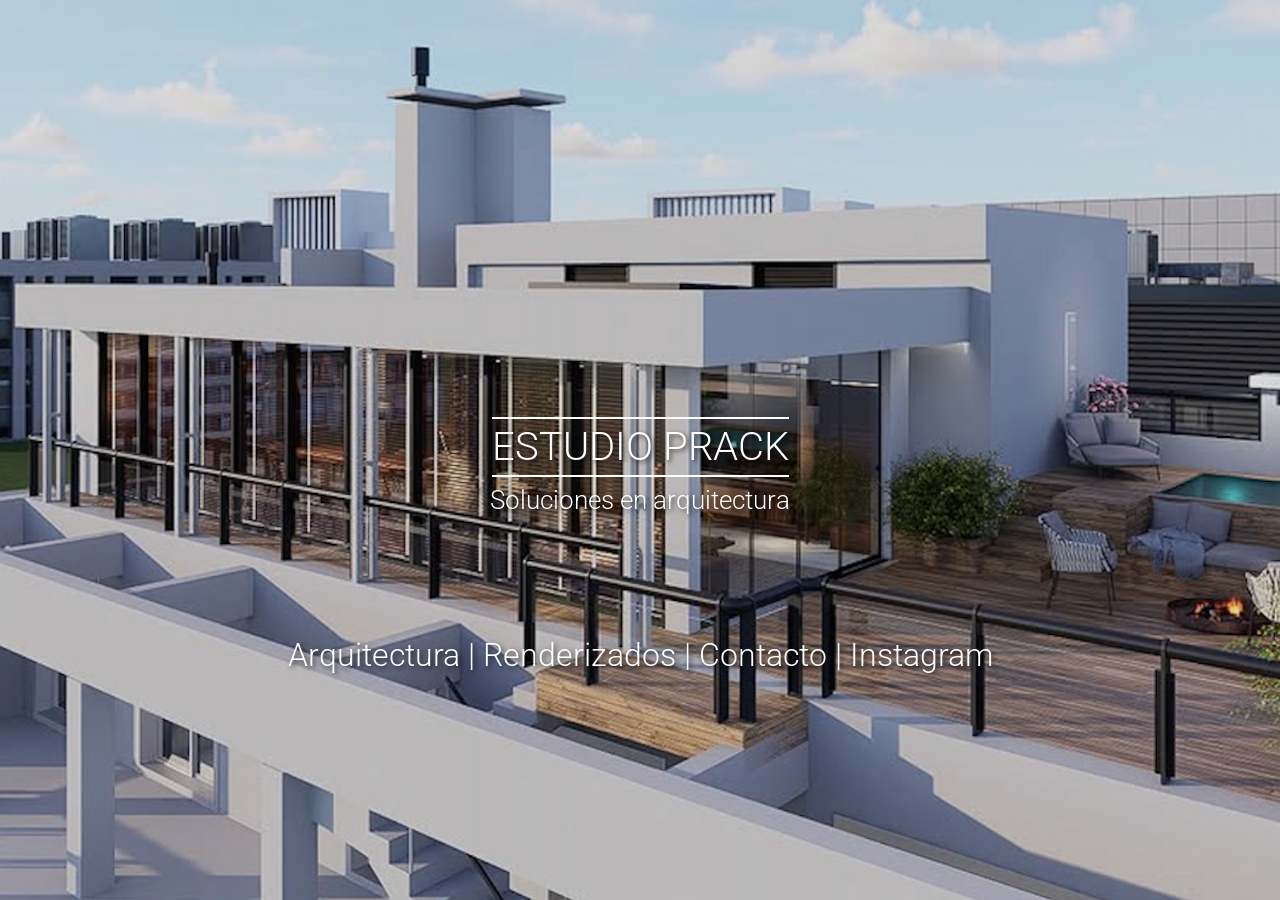
==== commit e9a6c536: "Actualicé estructura y estilos CSS, y renombré la página a Renderizados" ====
--- a/index.html
+++ b/index.html
@@ -28,7 +28,7 @@
             <h3 class="text-white subtitulo">Soluciones en arquitectura</h3>
             <h2>
                 <a href="templates/arquitectura.html" class="text-white custom-link">Arquitectura </a><span class="text-white">|</span>
-                <a href="templates/EP_renders.html" class="text-white custom-link">EP_renders </a><span class="text-white">|</span>
+                <a href="templates/EP_renders.html" class="text-white custom-link">Renderizados </a><span class="text-white">|</span>
                 <a href="mailto:estudioprack@gmail.com" class="text-white custom-link">Contacto </a><span class="text-white">|</span>
                 <a href="https://instagram.com/prackjorge" target="_blank" class="text-white custom-link">Instagram</a>
             </h2>
--- a/styles.css
+++ b/styles.css
@@ -1,275 +1,429 @@
-@import url('https://fonts.googleapis.com/css2?family=Roboto:wght@300;500&display=swap'); 
+@import url('https://fonts.googleapis.com/css2?family=Roboto:wght@300;500&display=swap');
 
 /* Global reset */
 * {
-    margin: 0;
-    padding: 0;
-    box-sizing: border-box; /* Ensures consistency in dimensions */
+  margin: 0;
+  padding: 0;
+  box-sizing: border-box; /* Ensures consistency in dimensions */
 }
 
 :root {
-    --white-rgb: 255,255,255;
-    --white: #ffffff; 
-    --black: #000000; 
-    --black-rgb: 0,0,0; 
-} 
-
-body, html { 
-    height: 100%; 
-    margin: 0; 
-    font-family: 'Roboto', sans-serif; 
-    text-align: center; 
-} 
-
+  --white-rgb: 255,255,255;
+  --white: #ffffff;
+  --medium-gray: #888888;
+  --black: #000000;
+  --black-rgb: 0,0,0;
+}
+
+body, html {
+  height: 100%;
+  padding: 0;
+  margin: 0;
+  text-align: center;
+}
+
+body, html, h1, h2, h3, h5 {
+  font-family: 'Roboto', sans-serif;
+  font-weight: 300;
+}
+
+h1 {
+  font-weight: 500;
+}
 /* INDEX */
-/* Contenedor de slides */ 
-#slides { position: relative; 
-    width: 100%; 
-    height: 100vh; /* Usar viewport height real */
-    overflow: hidden; /* recorta abajo */
-
-    /*border: 0px solid purple;*/
-} 
-
-/* Slides individuales */ 
-.slide { 
-    position: absolute; 
-    top: 0; 
-    left: 0; 
-    width: 100%; 
-    height: 100%; 
-    object-fit: cover; 
-    object-position: top; /* siempre mostrar borde superior */ 
-    opacity: 0; 
-    transition: opacity 4s linear; /* fade-in / fade-out */ 
-    transform: none; /* evita cualquier escala residual */ 
-} 
-.slide.visible { 
-    opacity: 1;
-} 
-
-/* Overlay */     
-.carousel-overlay { 
-    position: absolute; 
-    top: 0; left: 0; 
-    width: 100%; height: 100%; 
-    background: rgba(var(--black-rgb), 0.1); 
-    pointer-events: none;
-    
-    /*border: 0px solid purple;*/
-} 
-
-/* Texto */ 
+/* Contenedor de slides */
+#slides {
+  position: relative;
+  width: 100%;
+  height: 100vh; /* Usar viewport height real */
+  overflow: hidden; /* recorta abajo */
+  /*border: 0px solid purple;*/
+}
+
+/* Slides individuales */
+.slide {
+  position: absolute;
+  top: 0;
+  left: 0;
+  width: 100%;
+  height: 100%;
+  object-fit: cover;
+  object-position: top; /* siempre mostrar borde superior */
+  opacity: 0;
+  transition: opacity 4s linear; /* fade-in / fade-out */
+  transform: none; /* evita cualquier escala residual */
+}
+
+.slide.visible {
+  opacity: 1;
+}
+
+/* Overlay */
+.carousel-overlay {
+  position: absolute;
+  top: 0;
+  left: 0;
+  width: 100%;
+  height: 100%;
+  background: rgba(var(--black-rgb), 0.1);
+  pointer-events: none;
+  /*border: 0px solid purple;*/
+}
+
 .text-white {
-    color: var(--white);
-    font-weight: 300;
-
-    /*border: 0px solid purple;*/
+  color: var(--white);
+  font-weight: 300;
+  /*border: 0px solid purple;*/
 }
 
 .carousel-caption {
-    position: absolute;
-    top: 62%;
-    left: 50%;
-    transform: translate(-50%, -50%);
-    width: 768px;
-    min-height: 200px;
-
-    display: flex;
-    flex-direction: column;
-
-    justify-content: center;   /* centra vertical */
-    align-items: center;       /* centra horizontal */
-    text-align: center;
-    gap: 12px;                /* espacio entre h1, h2 y links */
-    text-shadow: 2px 2px 5px rgba(var(--black-rgb), 0.7);
-    
-    /*border: 0px solid white;*/
-}
+  position: absolute;
+  top: 62%;
+  left: 50%;
+  transform: translate(-50%, -50%);
+  width: 768px;
+  min-height: 200px;
+  display: flex;
+  flex-direction: column;
+  justify-content: center;   /* centra vertical */
+  align-items: center;       /* centra horizontal */
+  text-align: center;
+  gap: 12px;                 /* espacio entre h1, h2 y links */
+  text-shadow: 2px 2px 5px rgba(var(--black-rgb), 0.7);
+  /*border: 0px solid white;*/
+}
+
 /* quitar márgenes por defecto y usar gap para separación */
 .carousel-caption h1,
 .carousel-caption h2 {
-    gap: 12px;
-
-    /*border: 0px solid white;*/
+  gap: 12px;
+  /*border: 0px solid white;*/
 }
 
 .carousel-caption h2 {
-    margin: 120px 0 0 0;
-
-    /*border: 0px solid white;*/
-}
-
-.lined { 
-    display: inline-block; 
-    border-top: 2px solid var(--white); 
-    border-bottom: 2px solid var(--white); 
-    padding: 4px 0;
+  margin: 120px 0 0 0;
+  /*border: 0px solid white;*/
+}
+
+.lined {
+  display: inline-block;
+  border-top: 2px solid var(--white);
+  border-bottom: 2px solid var(--white);
+  padding: 4px 0;
 }
 
 .subtitulo {
-    display: block;
-    text-align: center;
-    font-size: 1.6rem;
-    padding: 0 0 0 0;
-    /*border: 0px solid purple;*/
+  display: block;
+  text-align: center;
+  font-size: 1.6rem;
+  padding: 0 0 0 0;
+  /*border: 0px solid purple;*/
 }
 
 /* Aplica directamente al <a> con clase custom-link */
 a.custom-link {
-    text-decoration: none;
-    
-    /*border: 0px solid purple;*/
+  text-decoration: none;
+  /*border: 0px solid purple;*/
 }
 
 /* Hover sobre el enlace */
 a.custom-link:hover {
-    text-decoration: underline;
-    text-decoration-style: dotted;
-    text-underline-offset: 9px;
-    text-decoration-color: var(--white);
-}
-
-
-
-
-
-
-
-
-
-
-/* EP_renders */
+  text-decoration: underline;
+  text-decoration-style: dotted;
+  text-underline-offset: 9px;
+  text-decoration-color: var(--white);
+}
+
+
+
+
+
+/* ARQUITECTURA / RENDERIZADOS */
+.container-fluid {
+padding: 0 105px 0 105px;
+
+/*border:  1px solid purple;*/
+}
+
+.text-black {
+  color: var(--black);
+  font-weight: 300;
+  height: auto;
+  /*border: 1px solid green;*/
+}
+
 /* Navbar */
+.navbar,
+.navbar h3, 
+.subtitle {
+  display: flex;
+  align-items: center;
+}
+
 .navbar {
-    display: flex;
-    justify-content: space-between;
-    align-items: center;
-    padding: 20px 30px;
-    width: 100%;
-    box-sizing: border-box;
-}
-
-.navbar h2, .navbar h5 {
+  justify-content: space-between;
+  width: 100%;
+  height: 105px;
+
+  /*border: 1px solid blue;*/
+}
+.navbar h3 {
+  gap: 20px;
+  margin: 0;
+  padding: 0;
+  white-space: nowrap;
+  color: var(--black);
+}
+.linedb {
+  display: inline-block;
+  border-top: 2px solid var(--black);
+  border-bottom: 2px solid var(--black);
+  padding: 4px 0;
+}
+a.custom-link-bck {
+  text-decoration: none;
+  color: var(--black);
+  font-weight: 300;
+
+  /*border: 1px solid green;*/
+}
+a.custom-link-bck:hover {
+  text-decoration: underline;
+  text-decoration-style: dotted;
+  text-underline-offset: 12px;
+  text-decoration-color: var(--black);
+}
+
+.subtitle {
+  display: flex;               /* usamos flex para centrar vertical */
+  flex-direction: column;      /* apilar h1 uno debajo del otro */
+  justify-content: center;     /* centra verticalmente */
+  align-items: center;         /* centra horizontalmente */
+  height: 500px;               /* altura fija */
+  padding: 0;
+}
+
+.subtitle h1 {
+  margin: 0;
+  line-height: 1.2;            /* separación normal entre líneas */
+  text-align: center;
+}
+
+/* Slides */
+.col-md-6 {
+  position: relative;
+  /*height: 400px;*/
+}
+
+.slider-row {
+  display: flex;
+  gap: 0px; /* espacio entre fotos */
+  margin-bottom: 20px; /* espacio entre hileras */
+}
+
+.slide2 {
+  width: 375px;
+  height: 375px;
+  object-fit: cover;
+}
+
+.slide3 {
+  flex: 1;        /* ocupa todo el espacio restante */
+  height: 375px;
+  object-fit: cover;
+}
+
+/* Target */
+.target-background {
+    padding: 100px 100px; /* top 30px, right 15px, bottom 0, left 15px */
+    background-image: url("images/fondo5.png");
+    background-size: cover;
+    background-position: center;
+    background-repeat: no-repeat;
+    position: relative;
+    height: 840px;
+}
+.target-background::before {
+  content: "";
+  position: absolute;
+  top: 0; left: 0; right: 0; bottom: 0;
+  background-color: rgba(255,255,255,0.8);
+  z-index: 1;
+}
+.target-background > * {
+  position: relative;
+  z-index: 2;
+}
+
+/* Subheading */
+.subheading {
+  margin: 0;
+  position: relative; /* asegura que z-index funcione */
+  z-index: 2;
+}
+
+.subheading h1 {
+  font-family: 'Roboto', sans-serif;
+  font-weight: 500;
+  color: var(--medium-gray);
+}
+
+.subheading h1,
+.subheading h3 {
+  text-align: left;
+  margin: 0 15px;  /* controla márgenes innecesarios */
+  position: relative;
+  z-index: 2;
+}
+
+.subheading h3.prueba {
+  margin: 30px 0;
+  padding: 0;
+}
+
+/* Links renderizados */
+.links-renderizados {
+  display: flex;
+  flex-direction: row;
+  align-items: flex-start;
+  justify-content: flex-start;
+  gap: 20px;
+  padding: 60px 15px;
+}
+
+/* Columns */
+.target-column {
+  display: flex;
+  flex-direction: column;
+  align-items: flex-start; /* fuerza alineación a la izquierda */
+  gap: 20px;
+}
+
+.hover-column {
+  position: relative;
+  width: 250px;
+}
+
+.hover-box {
+  position: absolute;
+  top: 0;
+  left: 100px;
+  width: 500px;
+  height: auto;
+  padding: 0 0 0 30px;
+  font-family: 'Roboto';
+  font-weight: 300;
+  font-size: 1.2rem; /* mismo tamaño que h5/hover-link */
+  line-height: 1.7;
+  text-align: left;
+  background-color: none;
+  color: var(--black);
+  border-radius: 5px;
+  display: none;
+  z-index: 10;
+  overflow-y: auto;
+}
+
+/* hover-link como h5 */
+.hover-link {
+  color: var(--medium-gray);
+  text-decoration: none;
+  cursor: pointer;
+  font-weight: 300;
+  margin: 0;
+  padding: 0;
+}
+.hover-link:hover {
+  color: var(--black);
+}
+
+/* asegura que SOLO ese h2 con clase .prueba dentro de .subheading reciba el estilo */
+.subheading > h3.prueba {
+  margin: 0;
+  padding: 0;
+}
+
+/* Bajada */
+.bajada {
+  display: flex;
+  flex-direction: row;
+  max-width: 760px;
+  padding: 0 15px;
+  /*border: 1px solid red;*/
+}
+
+/* Botones */
+.botones {
+  display: flex;
+}
+
+.boton {
+  flex: 1;
+  text-align: center;
+  color: var(--medium-gray);
+  background-color: var(--white);
+  font-weight: 300;
+  padding: 20px 0;
+  cursor: pointer;
+  margin: 0;           /* quita el margen del h2 */
+  /*border-right: 1px solid black;  /* quita separación entre botones */
+  box-sizing: border-box;  /* incluye border en el ancho */
+  /*border: 1px solid black; /* opcional */
+}
+
+.boton:last-child {
+  /*border-left: 1px solid black; /* para que el borde final quede */
+}
+
+.boton:hover {
+  color: var(--black);
+  border: 1px dashed var(--black);
+}
+
+hr {
     margin: 0;
     padding: 0;
-    white-space: nowrap;
-    color: var(--black);
-}
-
-.navbar h5 {
-    display: flex;
-    gap: 20px;
-}
-
-a.custom-linkb { 
-    text-decoration: none; 
-    color: var(--black); 
-    font-weight: 300; 
-} 
-
-a.custom-linkb:hover { 
-    text-decoration: underline; 
-    text-decoration-style: dotted; 
-    text-underline-offset: 6px; 
-    text-decoration-color: var(--black); 
-} 
-
-/* Subtitle */
-.subtitle h2 { 
-    text-align: center; 
-    padding: 75px 0; 
-    color: var(--black); 
-}
-
-/* Slides */
-.col-md-6 {
-    position: relative;
-    height: 400px;
-}
-
-.slide2 {
-    position: absolute;
-    top: 0;
-    left: 0;
-    width: auto;
-    height: 100%;
-    margin: 15px;
-    object-fit: cover;
-    object-position: top;
-    opacity: 0;
-    transition: opacity 1s linear;
-    border: 5px solid var(--white);
-}
-
-
-
-
-/* Target */
-.subheading {
-    margin: 150px 15px 0px 15px;
-}
-.subheading h2 {
-    text-align: left;
-
-}
-.subheading h2.prueba{
-    margin: 30px 0;
-    padding: 0;
-}
-.links-renderizados {
-    display: flex;
-    flex-direction: row;
-    align-items: flex-start;
-    justify-content: flex-start;
-    gap: 20px;
-    padding: 60px 15px;
-}
-
-.target-column {
-    display: flex;
-    flex-direction: column;
-    align-items: flex-start; /* fuerza alineación a la izquierda */
-    gap: 20px;
-}
-
-.hover-column {
-    position: relative;
-    width: 250px;
-}
-
-.hover-box {
-    position: absolute;
-    top: 0;
-    left: 100px;
-    width: 500px;
-    height: 300px; 
-    padding: 0 0 0 30px;
-    font-family: 'Roboto';
-    font-weight: 300;
-    font-size: 1.2rem; /* mismo tamaño que h5/hover-link */
-    line-height: 1.4;
-    text-align: left;
-    background-color: var--(white-rgb);
-    color: var(--black);
-    border-radius: 5px;
-    display: none;
-    z-index: 10;
-    overflow-y: auto;
-}
-
-/* hover-link como h5 */
-.hover-link {
-    color: black;
-    text-decoration: none;
-    cursor: pointer;
-    font-weight: 300;
-    margin: 0;
-    padding: 0;
-}
-
-/* asegura que SOLO ese h2 con clase .prueba dentro de .subheading reciba el estilo */
-.subheading > h2.prueba {
-    margin: 30px 0;
-    padding: 0;
-}+}
+
+/* Contenedores de imágenes */
+.slide2-container {
+width: 375px;          /* cuadrado */
+height: 375px;
+overflow: hidden;      /* mantiene la caja fija */
+flex-shrink: 0;
+/*border: 2px solid orange;*/
+}
+
+.slide3-container {
+flex: 1;               /* ocupa el resto del ancho */
+height: 375px;
+overflow: hidden;
+flex-shrink: 0;
+
+/*border: 2px solid orange;*/
+}
+
+/* Filas de la grilla */
+.slider-row {
+display: flex;
+gap: 10px;             /* espacio entre cajas */
+margin-bottom: 10px;   /* espacio entre hileras */
+}
+
+/* Imágenes dentro de los contenedores */
+.slide2-container img,
+.slide3-container img {
+width: 100%;
+height: 100%;
+object-fit: cover;
+object-position: top;
+transition: transform 0.5s ease;
+}
+
+/* Zoom al pasar el mouse */
+.slide2-container:hover img,
+.slide3-container:hover img {
+transform: scale(1.05); /* zoom interno sin alterar la caja */
+}
+
+
